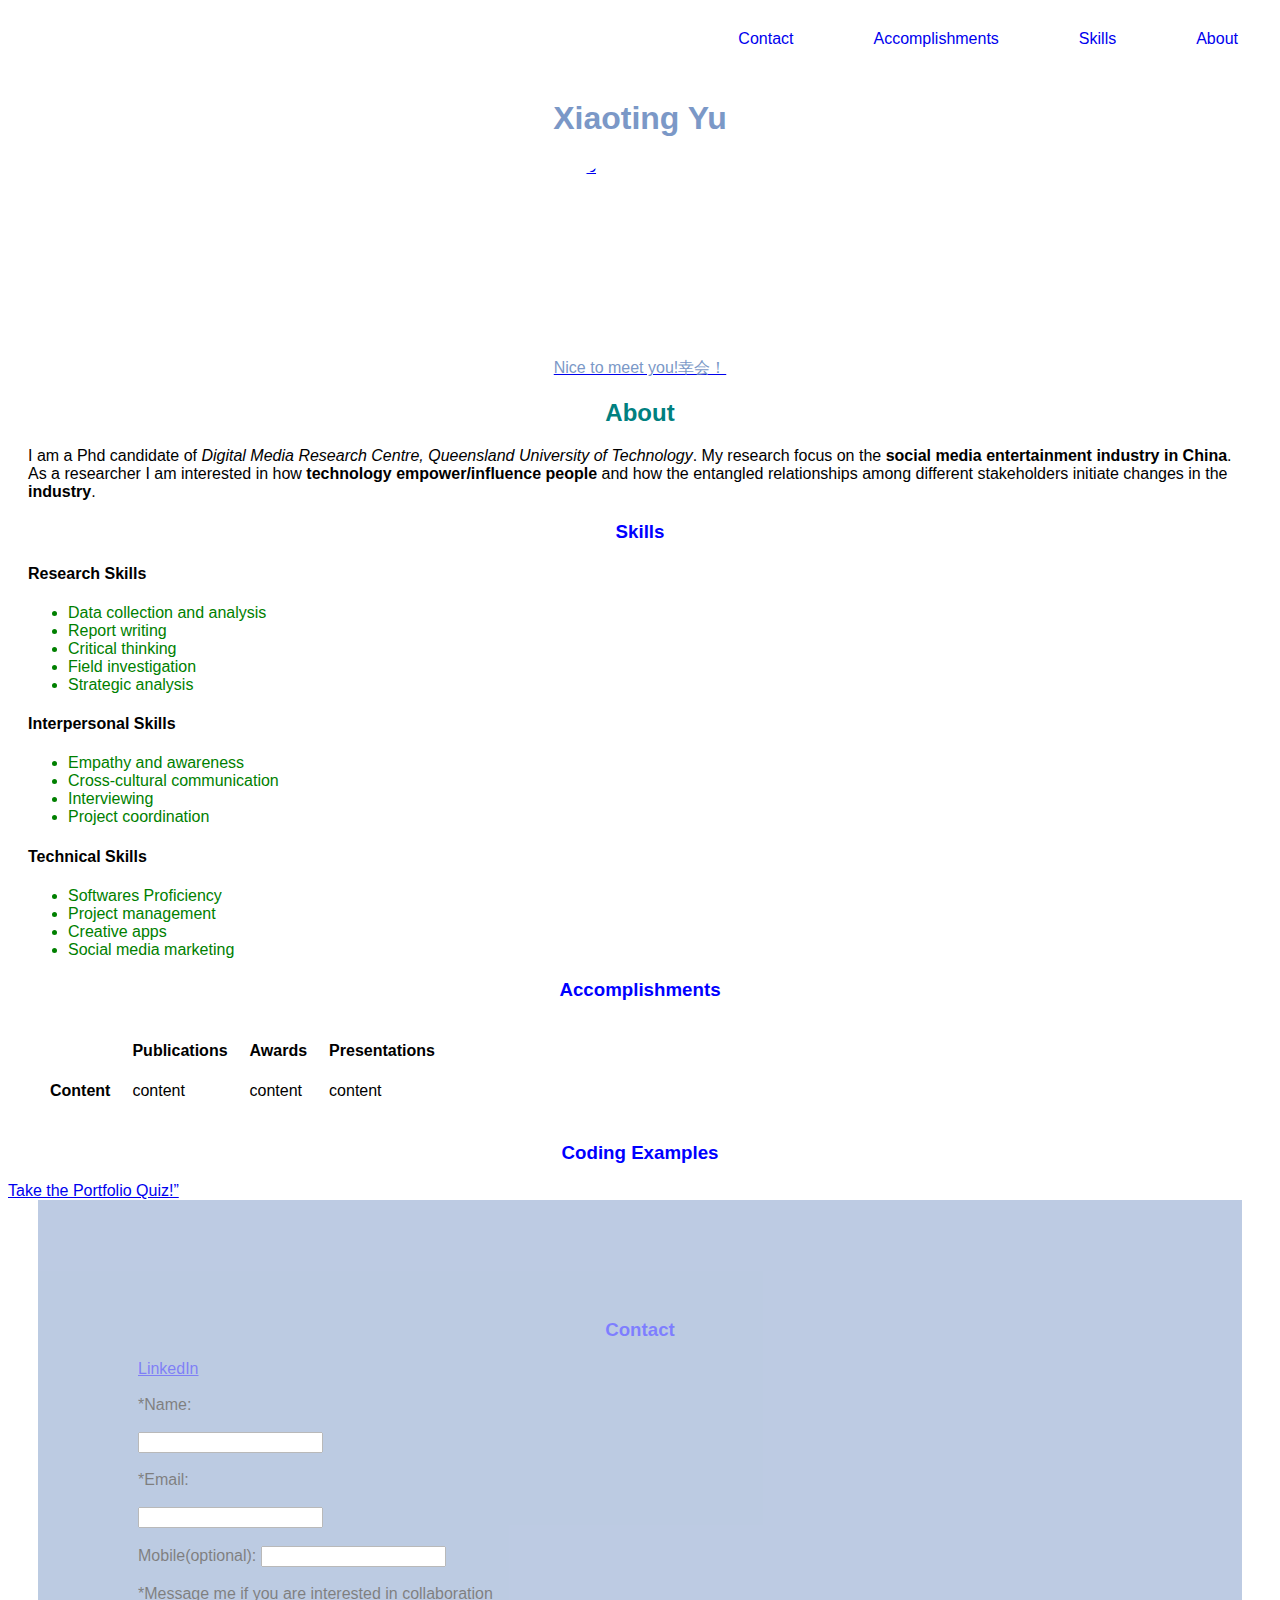
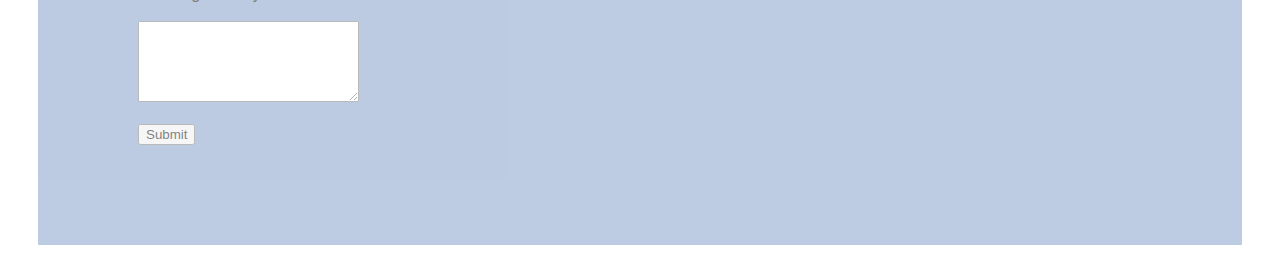
==== index.html @ 7ebbb734 "Add files via upload" ====
<!DOCTYPE html>
<html>
<head>
    <title>
        Xiaoting Yu's Profolio
    </title>

    <link href="./style.css" type="text/css" rel="stylesheet">
    <link rel="stylesheet" href="https://cdnjs.cloudflare.com/ajax/libs/font-awesome/4.7.0/css/font-awesome.min.css">

    <meta name="viewport" content="width=device-width, user-scalable=no">
</head>
<body>
    <main>
        <Header>
    <nav class="topnav" id="profolioTopnav">
        <a href="#about">About</a>
        <a href="#skills">Skills</a>
        <a href="#accomplishments">Accomplishments</a>
        <a href="#contact">Contact</a>  
        <a href="javascript:void(0);" class="icon" onclick="openMenu()"><i class="fa fa-bars"></i></a>
    </nav>
        <h1>Xiaoting Yu</h1>
    </Header>
    <div id="aboutsection">
        <!--ABOUT SECTION-->
      
      <a href="https://research.qut.edu.au/dmrc/people/xiaoting-yu/" target="_blank">
        <figure>
        <img src="IMG_0569.JPG" width="200" height="200" alt="photo">
        <figcaption>Nice to meet you!幸会！</figcaption>
        </figure>
      </a>
      <h2 class="Heading uppercase" id="About">About</h2>
      <p>
          I am a Phd candidate of <em>Digital Media Research Centre, Queensland University of Technology</em>. My research focus on the <strong>social media entertainment industry in China</strong>. As a researcher I am interested in how <strong>technology empower/influence people</strong> and how the entangled relationships among different stakeholders initiate changes in the <strong>industry</strong>.
      </p>
      
    </div>
      <!--SKILLS SECTION-->
      <div id="skillsection">
      <h3 id="skills">Skills</h3>
      <h4>Research Skills</h4>
      <ul class="list"> 
          <li>Data collection and analysis</li>
          <li>Report writing</li>
          <li>Critical thinking</li>
          <li>Field investigation</li>
          <li>Strategic analysis</li>
      </ul>
      <h4>Interpersonal Skills</h4>
      <ul class="list">
            <li>Empathy and awareness</li>
            <li>Cross-cultural communication</li> 
            <li>Interviewing</li>
            <li>Project coordination</li>
      </ul>
      <h4>Technical Skills</h4>
        <ul class="list">
            <li>Softwares Proficiency</li>
            <li>Project management</li>
            <li>Creative apps</li>
            <li>Social media marketing</li>
        </ul>
    </div>
    <div id="accomplishementsection">
        <!--ACCOMPLISHMENT SECTION-->
        <h3 id="accomplishments">Accomplishments</h3>
        <table>
            <tr>
                <th></th>
                <th scope="col">Publications</th>
                <th scope="col">Awards</th>
                <th scope="col">Presentations</th>
            </tr>
            <tr>
                <th scope="row">Content</th>
                <td>content</td>
                <td>content</td>
                <td>content</td>
            </tr>
        </table>
    </div>
    <div id=quizsection>
<!--ACCOMPLISHMENT SECTION-->
<h3 id="accomplishments">Coding Examples</h3>
<a href="quiz.html" target="_blank">Take the Portfolio Quiz!”</a>
    </div>
    <div id="contactsection">
        <!--CONTACT SECTION-->
      <h3 id="contact" class="contactform">Contact</h2>
        <a href="https://www.linkedin.com/in/xiaoting-yu-313637147/" target="_blank">LinkedIn</a> 
    <br>
    <br>
      <form>
        <label for="Name">*Name:</label>
        <br>
        <br>
        <input type="text" name="Name" required>
        <br>
        <br>
        <label for="email">*Email:</label>
        <br>
        <br>
        <input type="text" name="email" required>
        <br>
        <br>
        <label for="mobile">Mobile(optional):</label>
        <input type="text" name="mobile" id="mobile"pattern="[0-9]">
        <br>
        <br>
        <label for="message">*Message me if you are interested in collaboration</label>
        <br>
        <br>
        <textarea id="message" name="message" rows="5"cols="25" required></textarea>
    <br>
    <br>
    <input type="submit">
    </form>
    </div>
</main>
<script src="./nav.js"></script>
<script src="./quiz.js"></script>
</body>
</html>
---- style.css ----
h1,figcaption {text-align:center; color:#7b98c7;font-family:sans-serif}
h2,h3 {color:blue;font-family: Arial;text-align:center}
#aboutsection,#skillsection,#accomplishementsection {margin:20px;font-size:16px}
.Heading {color:teal}
.uppercase,h2 {text-transform: uppercase;}
#About {font-family: arial;text-transform: capitalize;}
h2.contactform {font-family: Bold}
.list li {color:green}
body {font-family: Arial}
#contactsection {background-color: #7b98c7;opacity:0.5;margin-left: 30px;margin-right: 30px;padding:100px}
img {border-radius:100%;display:block; margin-left:auto; margin-right:auto}
table,th,td {padding:10px;border:3px black}
main {margin-top:50px}
header {margin-top:100px}
.topnav {position: fixed;top: 0;width: 100%;background-color: white;}
.topnav a {float: right; display: block; text-align: center; padding: 30px 30px; margin-right:20px;text-decoration: none;}
.topnav .icon {
  display: none;
}
@media only screen and (max-width: 600px) {

    .topnav a {display: none;}
  
    .topnav a.icon {
  
      float:right;
  
      display:block;
  
    }
  
  }
  @media only screen and (max-width: 600px) {

    .topnav.responsive {
  
      position:fixed;
  
  }
  
   
  
    .topnav.responsive a.icon {
  
      position:absolute;
  
      right:0;
  
      top:0;
  
    }
  
   
  
    .topnav.responsive a {
  
      float:none;
  
      display:block;
  
      text-align:left;
  
    }
  
  }
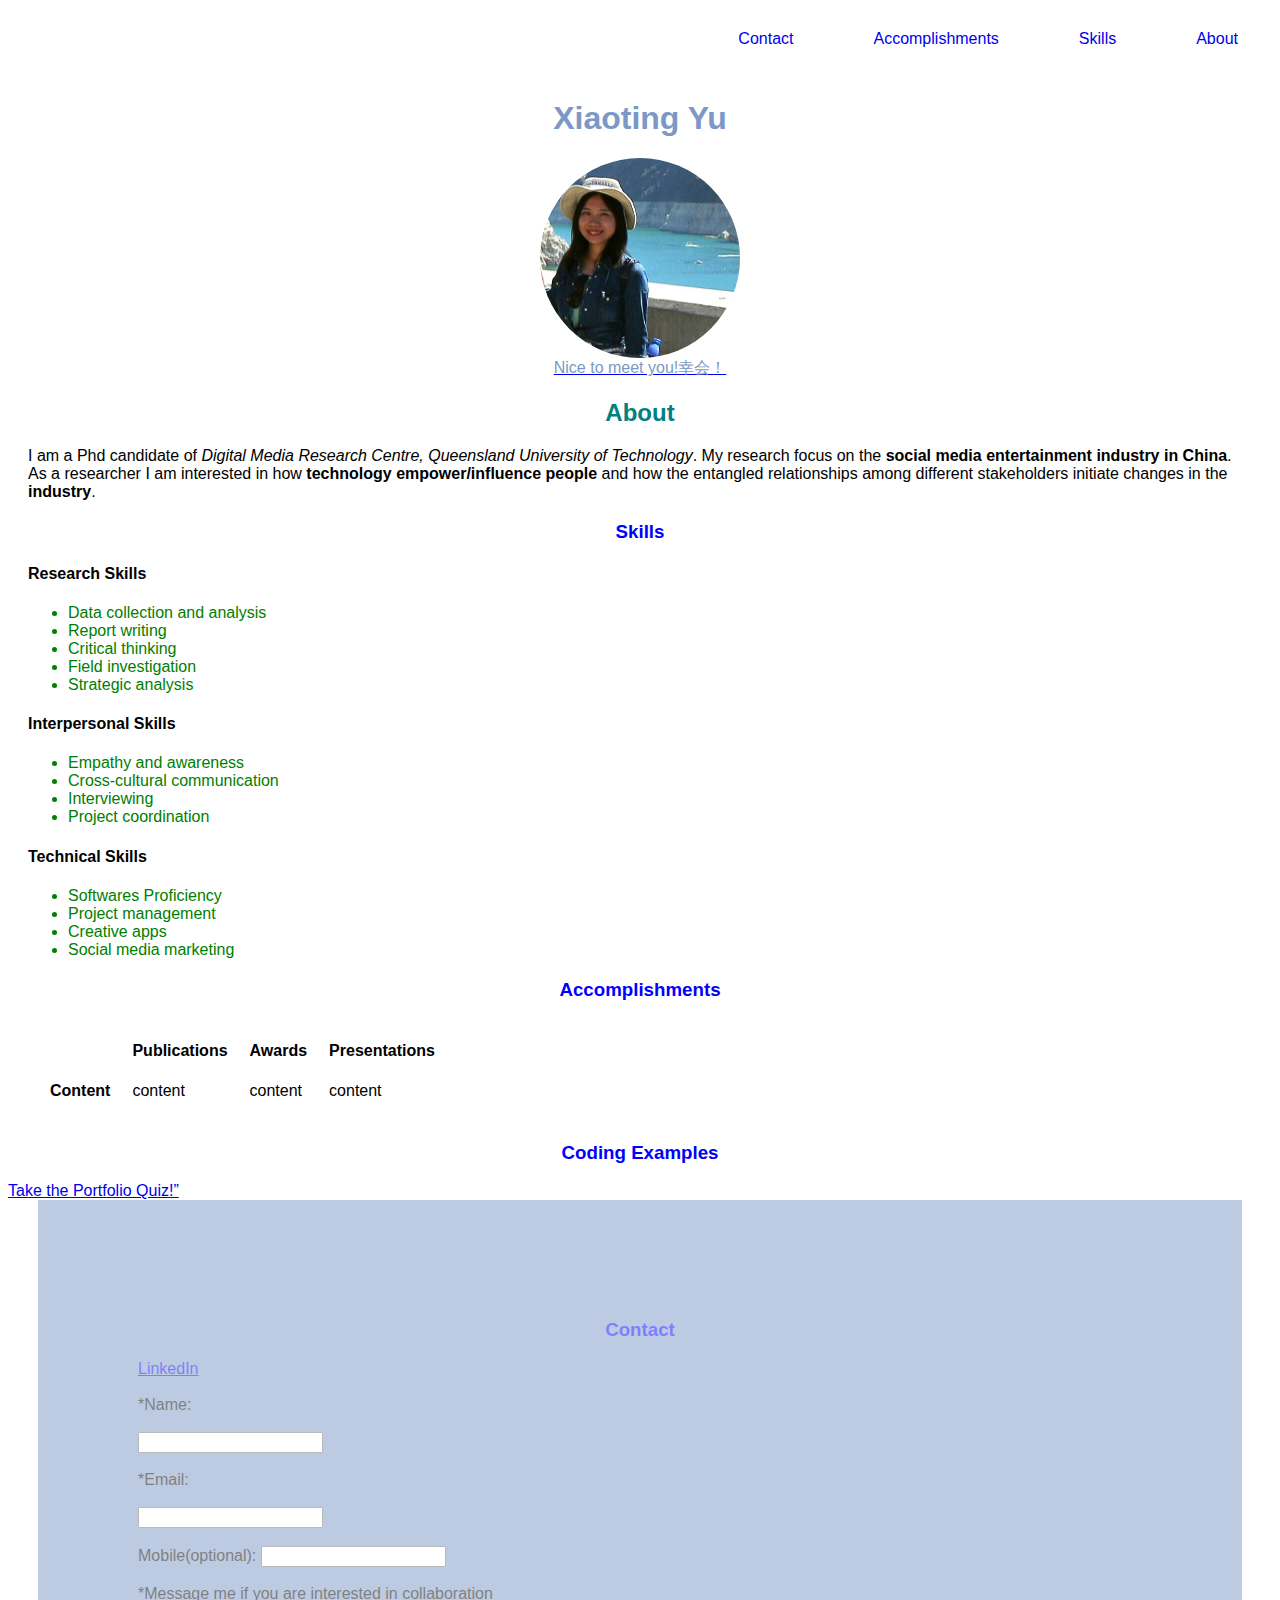
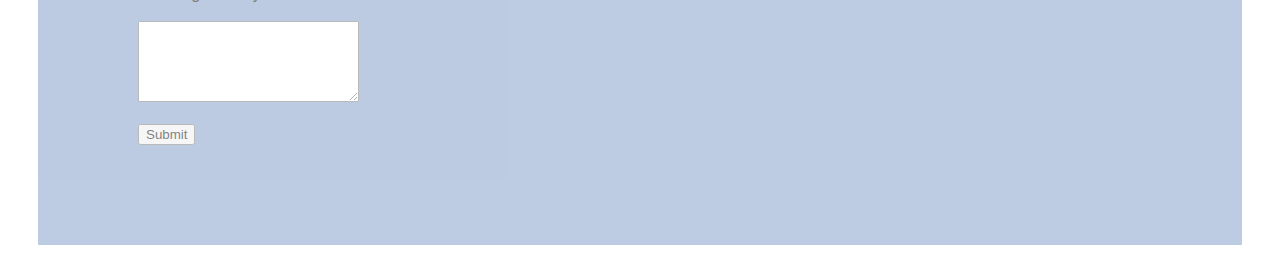
==== commit 8a279df5: "Update index.html" ====
--- a/index.html
+++ b/index.html
@@ -27,7 +27,7 @@
       
       <a href="https://research.qut.edu.au/dmrc/people/xiaoting-yu/" target="_blank">
         <figure>
-        <img src="IMG_0569.JPG" width="200" height="200" alt="photo">
+        <img src="img_0569.JPG" width="200" height="200" alt="photo">
         <figcaption>Nice to meet you!幸会！</figcaption>
         </figure>
       </a>
@@ -122,4 +122,4 @@
 <script src="./nav.js"></script>
 <script src="./quiz.js"></script>
 </body>
-</html>+</html>
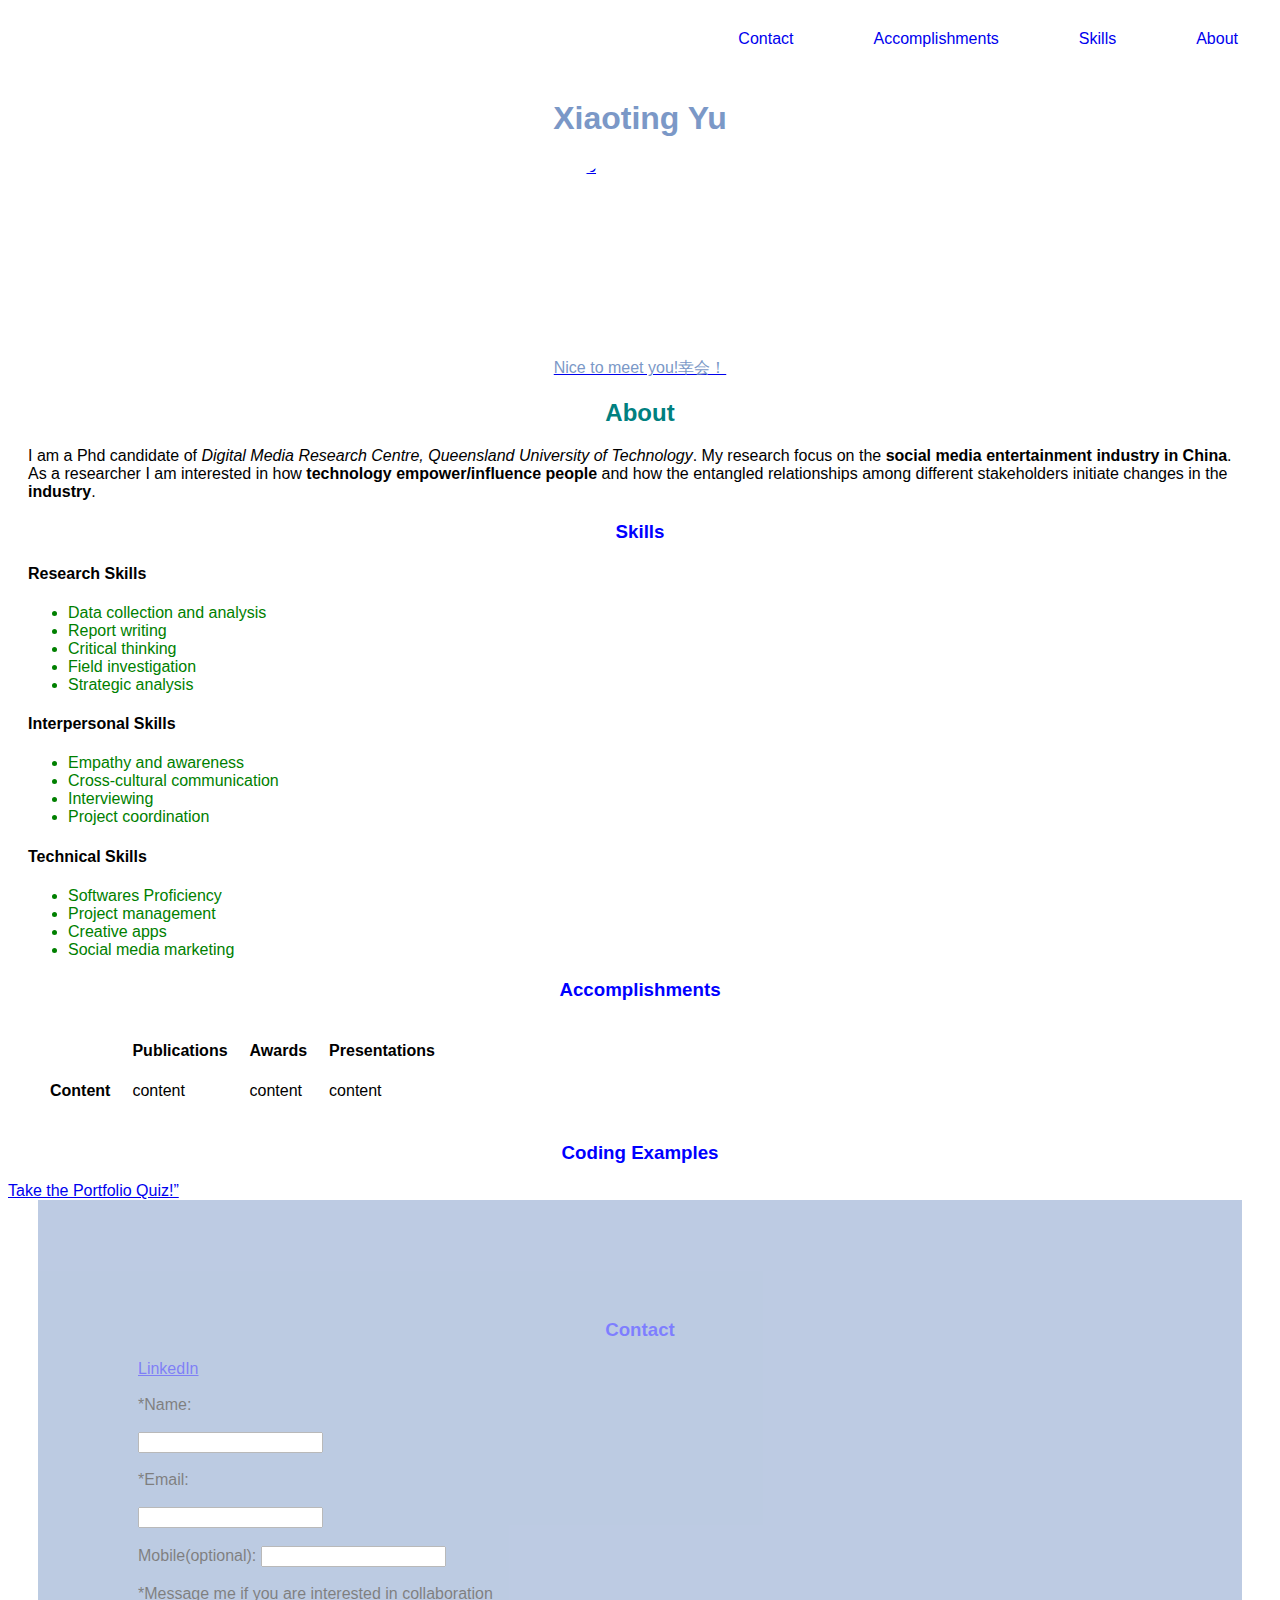
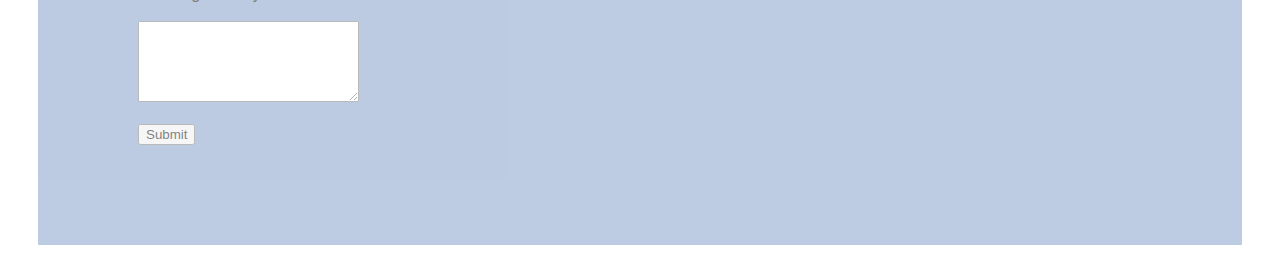
==== commit a24e676d: "Update index.html" ====
--- a/index.html
+++ b/index.html
@@ -27,7 +27,7 @@
       
       <a href="https://research.qut.edu.au/dmrc/people/xiaoting-yu/" target="_blank">
         <figure>
-        <img src="img_0569.JPG" width="200" height="200" alt="photo">
+        <img src="https://github.com/xiaotingyu9/xiaotingyu9.githib.io/blob/8a279df58a729b3e1b2c3b107ed1b53f67239be1/img_0569.JPG" width="200" height="200" alt="photo">
         <figcaption>Nice to meet you!幸会！</figcaption>
         </figure>
       </a>
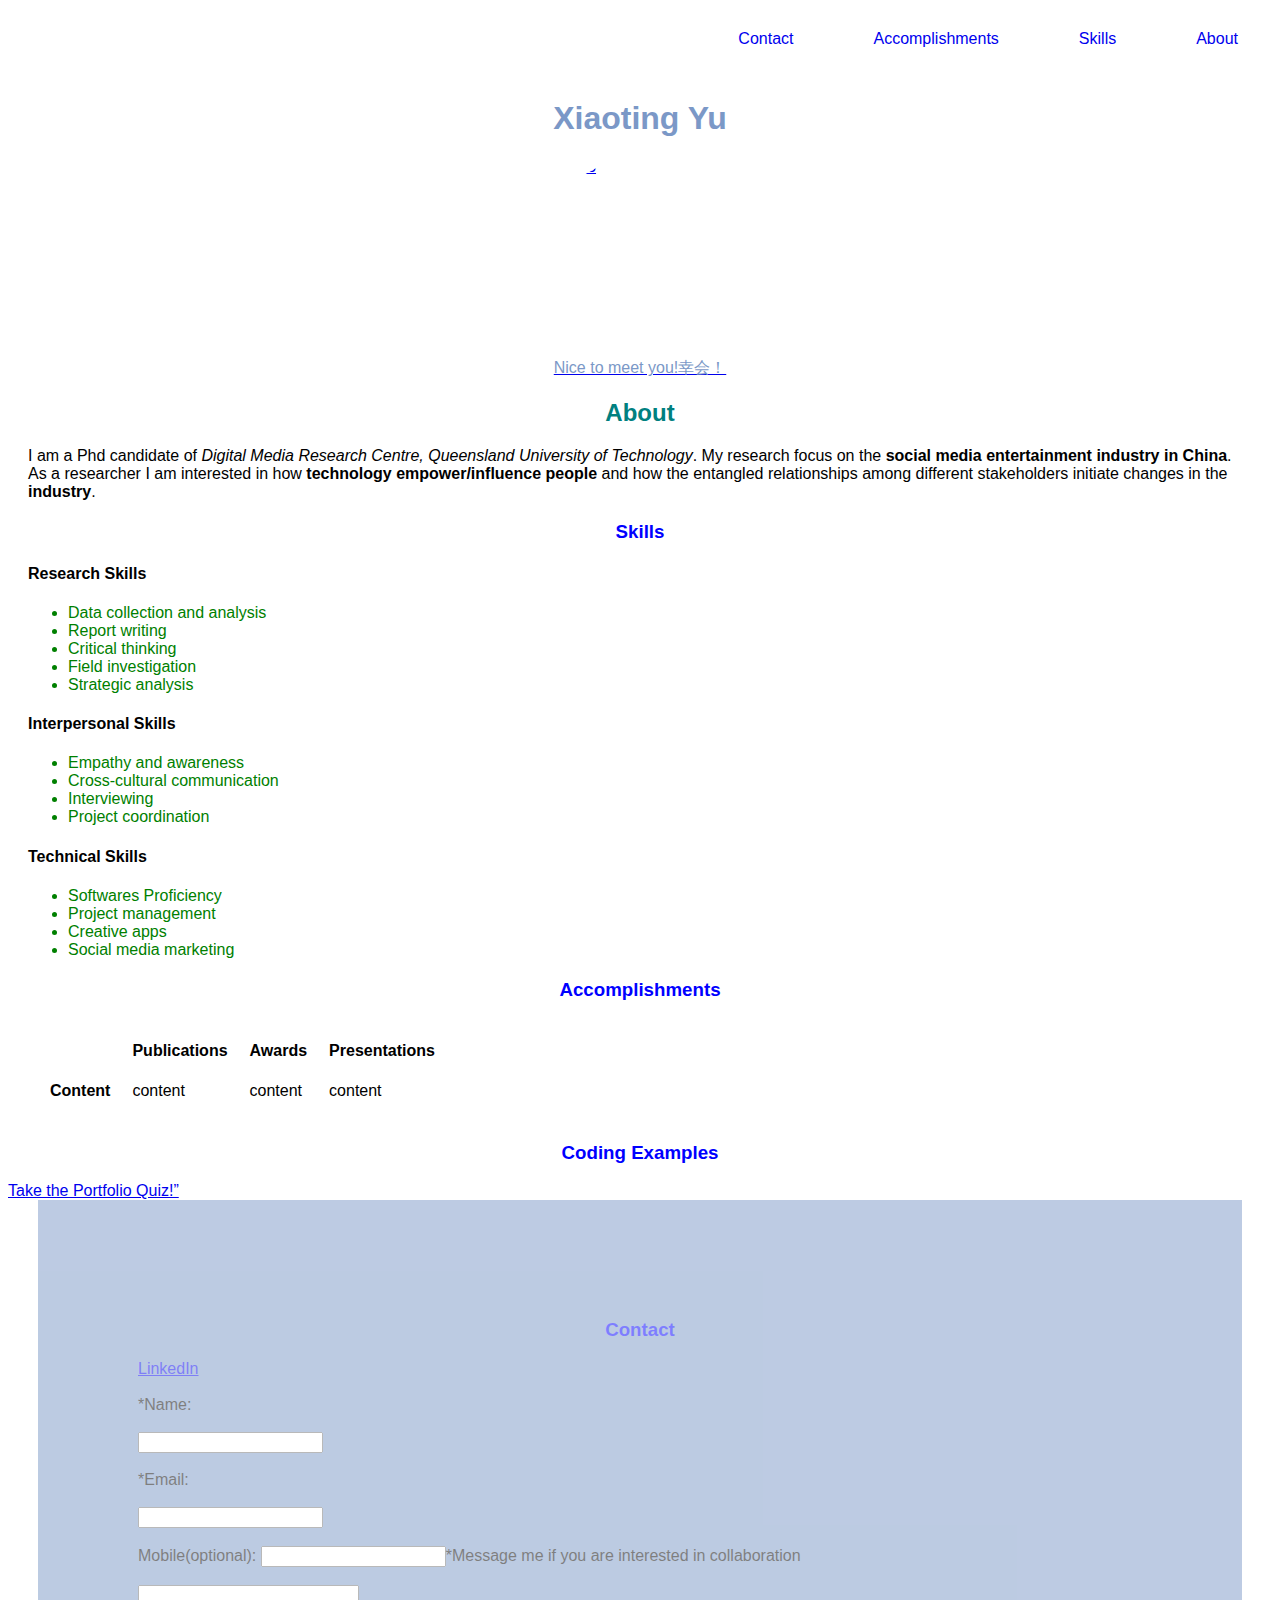
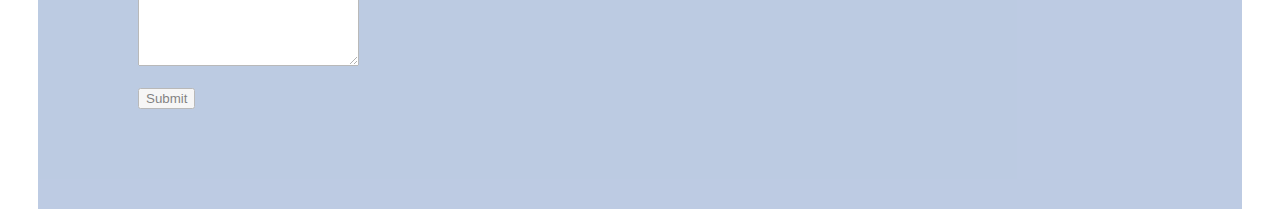
==== commit 36c1b31f: "Update index.html" ====
--- a/index.html
+++ b/index.html
@@ -92,7 +92,7 @@
         <a href="https://www.linkedin.com/in/xiaoting-yu-313637147/" target="_blank">LinkedIn</a> 
     <br>
     <br>
-      <form>
+      <form id="contactform" action="https://formspree.io/f/mgervzer" method="POST">
         <label for="Name">*Name:</label>
         <br>
         <br>
@@ -106,7 +106,7 @@
         <br>
         <br>
         <label for="mobile">Mobile(optional):</label>
-        <input type="text" name="mobile" id="mobile"pattern="[0-9]">
+        <input type="text" name="mobile" id="mobile" maxlength="10" pattern="\d{10}>
         <br>
         <br>
         <label for="message">*Message me if you are interested in collaboration</label>
